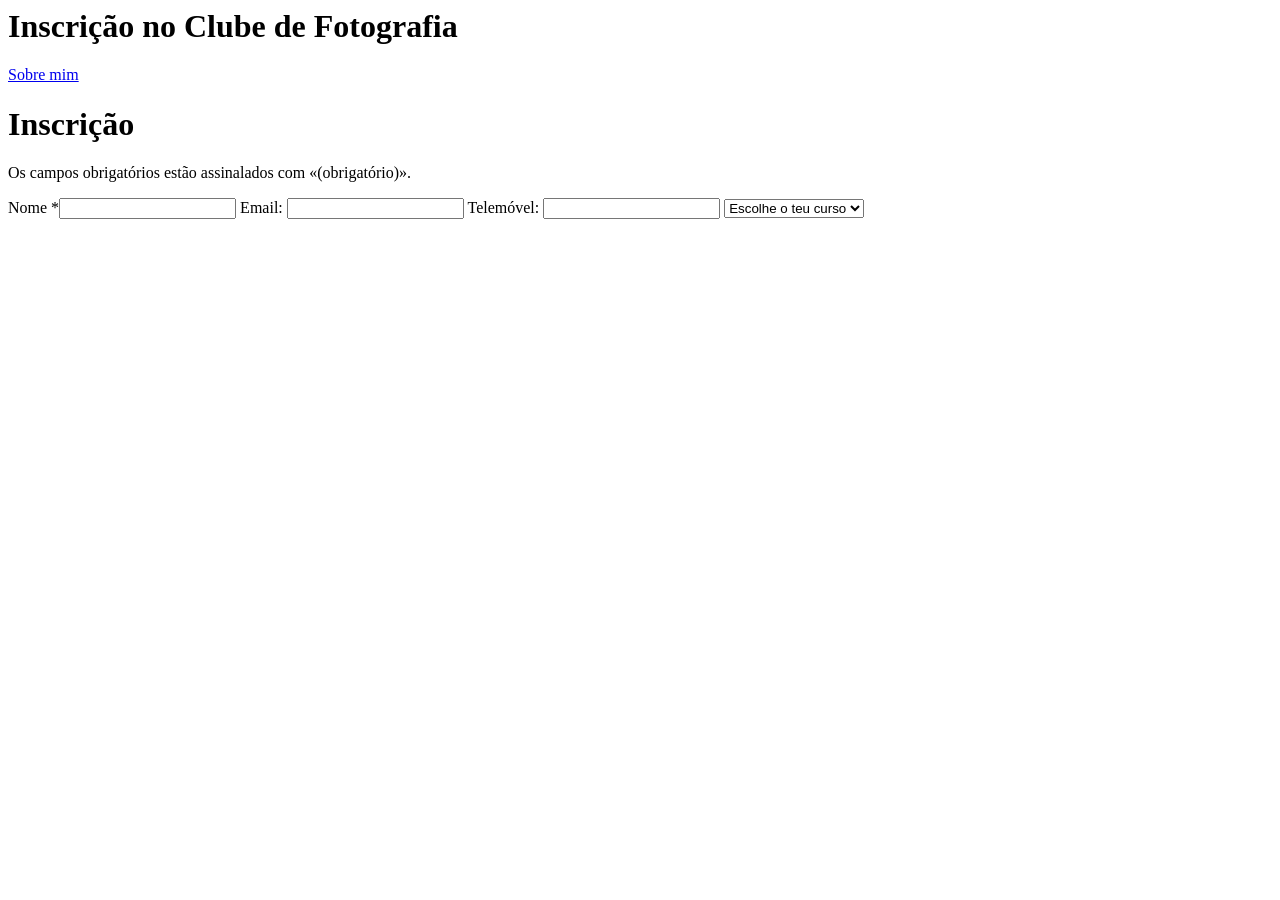
==== login.html @ 9ce2e7e4 "Formulário" ====
<html>
  <head>
    <meta charset="UTF-8" />
    <meta name="viewport" content="width=device-width, initial-scale=1.0" />
    <title>Login</title>
  </head>
  <body>
        <header>
            <h1>Inscrição no Clube de Fotografia</h1>
            <nav>
                <a href="index.html">Sobre mim</a>
            </nav>
        </header>
        <h1>Inscrição</h1>
        <p>Os campos obrigatórios estão assinalados com «(obrigatório)».</p>
        <main>

            <form action="#" method="post">
                <label for="nome">Nome *</label><input type="text" id="nome" name="nome" required autocomplete="name" /></label>
                
                Email: <input type="email" name="email" required autocomplete="email" />

                Telemóvel: <input type="tel" name="telemovel" autocomplete="tel" />

                <select id="course" name="course" required>
                        <option value="">Escolhe o teu curso</option>
                        <option value="curso1">Curso 1</option>
                        <option value="curso2">Curso 2</option>
                        <option value="curso3">Curso 3</option>
                </select>

            <!-- TODO 3: campo Nome. label ligado ao input (for/id),


            <!-- TODO 5: campo Telemóvel (opcional). type="tel", autocomplete="tel". -->

            <!-- TODO 6: Curso. Um select com pelo menos 4 opções e uma primeira
            opção vazia «Escolhe o teu curso». Obrigatório. -->

            <!-- TODO 7: Ano. Um fieldset com legend «Ano» e 3 botões de rádio
            (1.º, 2.º, 3.º) com o mesmo name. Cada rádio tem o seu label. -->

            <!-- TODO 8: Interesses. Um fieldset com legend e pelo menos 4 caixas de
            verificação (retrato, paisagem, rua, edição, ...). -->

            <!-- TODO 9: textarea «Porque queres entrar no clube?», com um texto de
            ajuda ligado por aria-describedby. -->

            <!-- TODO 10: caixa de verificação de consentimento obrigatória:
            «Autorizo o uso dos meus dados apenas para gerir a inscrição». -->

            <!-- TODO 11: botão de envio (button type="submit") com texto claro. -->
            </form>
        </main>

    <!-- TODO 12: rodapé (footer) com o contacto do clube. -->
  </body>
</html>
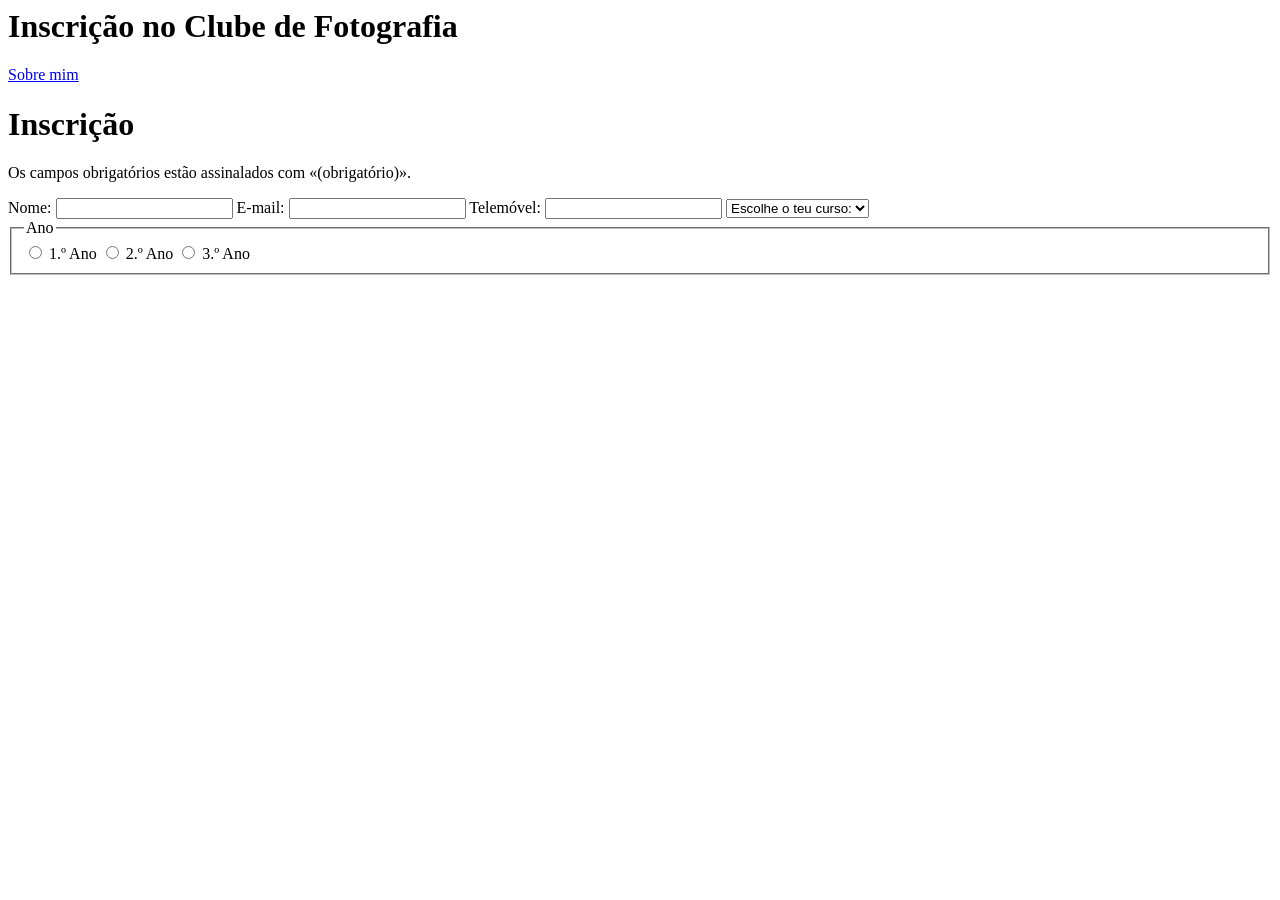
==== commit 1499bb60: "Formulário 1.0" ====
--- a/login.html
+++ b/login.html
@@ -16,26 +16,28 @@
         <main>
 
             <form action="#" method="post">
-                <label for="nome">Nome *</label><input type="text" id="nome" name="nome" required autocomplete="name" /></label>
-                
-                Email: <input type="email" name="email" required autocomplete="email" />
 
-                Telemóvel: <input type="tel" name="telemovel" autocomplete="tel" />
+                <label for="nome">Nome: </label><input type="text" id="nome" name="nome" required autocomplete="name" /></label>
+                <label for="email">E-mail: </label><input type="email" id="email" name="email" required autocomplete="email" /></label>
+                <label for="telemovel">Telemóvel: </label><input type="tel" id="telemovel" name="telemovel" autocomplete="tel" /></label>
 
                 <select id="course" name="course" required>
-                        <option value="">Escolhe o teu curso</option>
-                        <option value="curso1">Curso 1</option>
+                        <option value="">Escolhe o teu curso:</option>
+                        <option value="curso1 ">Curso 1</option>
                         <option value="curso2">Curso 2</option>
                         <option value="curso3">Curso 3</option>
                 </select>
 
-            <!-- TODO 3: campo Nome. label ligado ao input (for/id),
+                 <fieldset>
+                    <legend>Ano</legend>
+                    <input type="radio" id="primeiro" name="ano" value="primeiro" required />
+                    <label for="primeiro">1.º Ano</label>
+                    <input type="radio" id="segundo" name="ano" value="segundo" />
+                    <label for="segundo">2.º Ano</label>
+                    <input type="radio" id="terceiro" name="ano" value="terceiro" />
+                    <label for="terceiro">3.º Ano</label>
+                </fieldset>
 
-
-            <!-- TODO 5: campo Telemóvel (opcional). type="tel", autocomplete="tel". -->
-
-            <!-- TODO 6: Curso. Um select com pelo menos 4 opções e uma primeira
-            opção vazia «Escolhe o teu curso». Obrigatório. -->
 
             <!-- TODO 7: Ano. Um fieldset com legend «Ano» e 3 botões de rádio
             (1.º, 2.º, 3.º) com o mesmo name. Cada rádio tem o seu label. -->
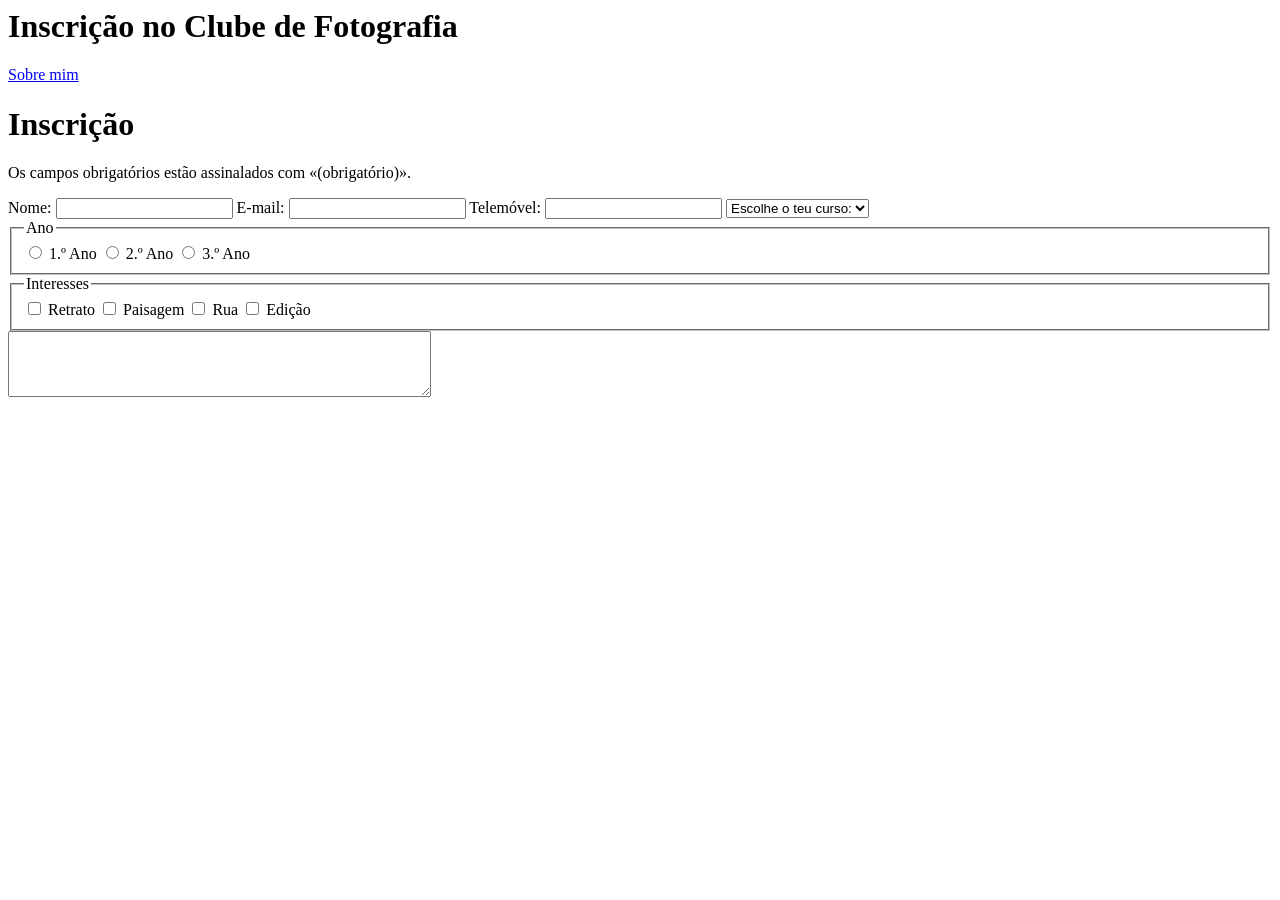
==== commit 2de76694: "Formulário 1.1" ====
--- a/login.html
+++ b/login.html
@@ -20,14 +20,14 @@
                 <label for="nome">Nome: </label><input type="text" id="nome" name="nome" required autocomplete="name" /></label>
                 <label for="email">E-mail: </label><input type="email" id="email" name="email" required autocomplete="email" /></label>
                 <label for="telemovel">Telemóvel: </label><input type="tel" id="telemovel" name="telemovel" autocomplete="tel" /></label>
-
+            
                 <select id="course" name="course" required>
                         <option value="">Escolhe o teu curso:</option>
                         <option value="curso1 ">Curso 1</option>
                         <option value="curso2">Curso 2</option>
                         <option value="curso3">Curso 3</option>
                 </select>
-
+                
                  <fieldset>
                     <legend>Ano</legend>
                     <input type="radio" id="primeiro" name="ano" value="primeiro" required />
@@ -37,13 +37,22 @@
                     <input type="radio" id="terceiro" name="ano" value="terceiro" />
                     <label for="terceiro">3.º Ano</label>
                 </fieldset>
-
-
-            <!-- TODO 7: Ano. Um fieldset com legend «Ano» e 3 botões de rádio
-            (1.º, 2.º, 3.º) com o mesmo name. Cada rádio tem o seu label. -->
-
-            <!-- TODO 8: Interesses. Um fieldset com legend e pelo menos 4 caixas de
-            verificação (retrato, paisagem, rua, edição, ...). -->
+                
+                <fieldset>
+                    <legend>Interesses</legend>
+                    <input type="checkbox" id="retrato" name="interesses" value="retrato" />
+                    <label for="retrato">Retrato</label>
+                    <input type="checkbox" id="paisagem" name="interesses" value="paisagem" />
+                    <label for="paisagem">Paisagem</label>
+                    <input type="checkbox" id="rua" name="interesses" value="rua" />
+                    <label for="rua">Rua</label>
+                    <input type="checkbox" id="edicao" name="interesses" value="edicao" />
+                    <label for="edicao">Edição</label>
+                </fieldset>
+                
+                <textarea id="motivo" name="motivo" rows="4" cols="50" aria-describedby="motivo-help"></textarea>
+                
+        
 
             <!-- TODO 9: textarea «Porque queres entrar no clube?», com um texto de
             ajuda ligado por aria-describedby. -->
